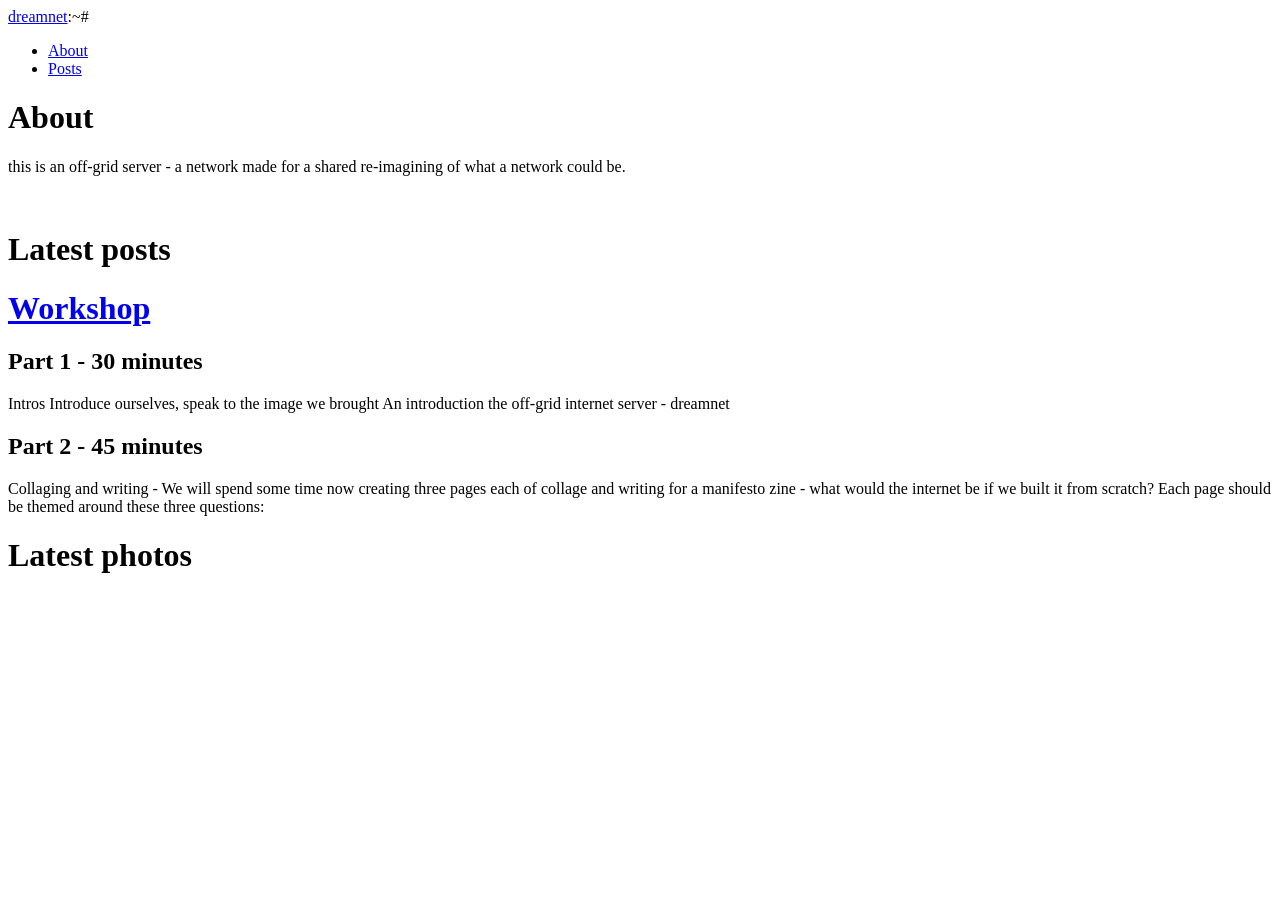
==== public/index.html @ 26a7a11f "initial commit" ====
<!DOCTYPE html>
<html lang="en-us">
<head>
	<meta name="generator" content="Hugo 0.152.2"><script src="/livereload.js?mindelay=10&amp;v=2&amp;port=1313&amp;path=livereload" data-no-instant defer></script>
    <meta charset="utf-8">
    <meta http-equiv="X-UA-Compatible" content="IE=edge">
    <title>dreamnet/</title>
    <meta name="description" content="what could the internet be?">
    <meta name="viewport" content="width=device-width, initial-scale=1">
    <meta name="robots" content="all,follow">
    <meta name="googlebot" content="index,follow,snippet,archive">
    <link rel="stylesheet" href="http://localhost:1313/hugo-theme-console/css/terminal-0.7.4.min.css">
    <link rel="stylesheet" href="http://localhost:1313/hugo-theme-console/css/animate-4.1.1.min.css">
    <link rel="stylesheet" href="http://localhost:1313/hugo-theme-console/css/console.css">
    
      <!--[if lt IE 9]>
          <script src="https://oss.maxcdn.com/html5shiv/3.7.2/html5shiv.min.js"></script>
          <script src="https://oss.maxcdn.com/respond/1.4.2/respond.min.js"></script>
      <![endif]-->
       
      <link href="http://localhost:1313/index.xml" rel="alternate" type="application/rss+xml" title="dreamnet" />
    <meta property="og:title" content="dreamnet" />
<meta property="og:description" content="" />
<meta property="og:type" content="website" />
<meta property="og:url" content="http://localhost:1313/" />


<meta name="twitter:title" content="dreamnet"/>
<meta name="twitter:description" content="what could the internet be?"/>

</head>
<body class="terminal">
    <div class="container">
        <div class="terminal-nav">
          <header class="terminal-logo">
            <div class="logo terminal-prompt">
              
              
              <a href="http://localhost:1313/" class="no-style ">dreamnet</a>:~# 
              </div></header>
          <nav class="terminal-menu">
            <ul vocab="https://schema.org/" typeof="BreadcrumbList">
                
                <li property="itemListElement" typeof="ListItem">
                    <a property="item" typeof="WebPage" href="http://localhost:1313/about/">
                    <span property="name">About</span></a>
                    <meta property="position" content="1" />
                </li>
                
                <li property="itemListElement" typeof="ListItem">
                    <a property="item" typeof="WebPage" href="http://localhost:1313/posts/">
                    <span property="name">Posts</span></a>
                    <meta property="position" content="2" />
                </li>
                
            </ul>
          </nav>
        </div>
    </div>

    <div class="container " >
        

<h1>About</h1>


    
            <p>
                <p>this is an off-grid server - a network made for a shared re-imagining of what a network could be.</p>
            </p>
    

</p>

<br/>

<h1>Latest posts</h1>

<div class="posts-list">

    
        <div class="post">
            <p>
                <h1><a href="http://localhost:1313/posts/workshop/" title="Workshop">Workshop</a></h1>
                <h2 id="part-1---30-minutes">Part 1 - 30 minutes</h2> <p>Intros
Introduce ourselves, speak to the image we brought
An introduction the off-grid internet server - dreamnet</p>
<h2 id="part-2---45-minutes">Part 2 - 45 minutes</h2> <p>Collaging and writing -
We will spend some time now creating three pages each of collage and writing for a manifesto zine - what would the internet be if we built it from scratch?
Each page should be themed around these three questions:</p>
            </p>
        </div>    
    

</div>

<h1>Latest photos</h1>

<div class="image-grid">

</div>


        <div class="footer"> 
</div>

    </div>
  </body>
</html>
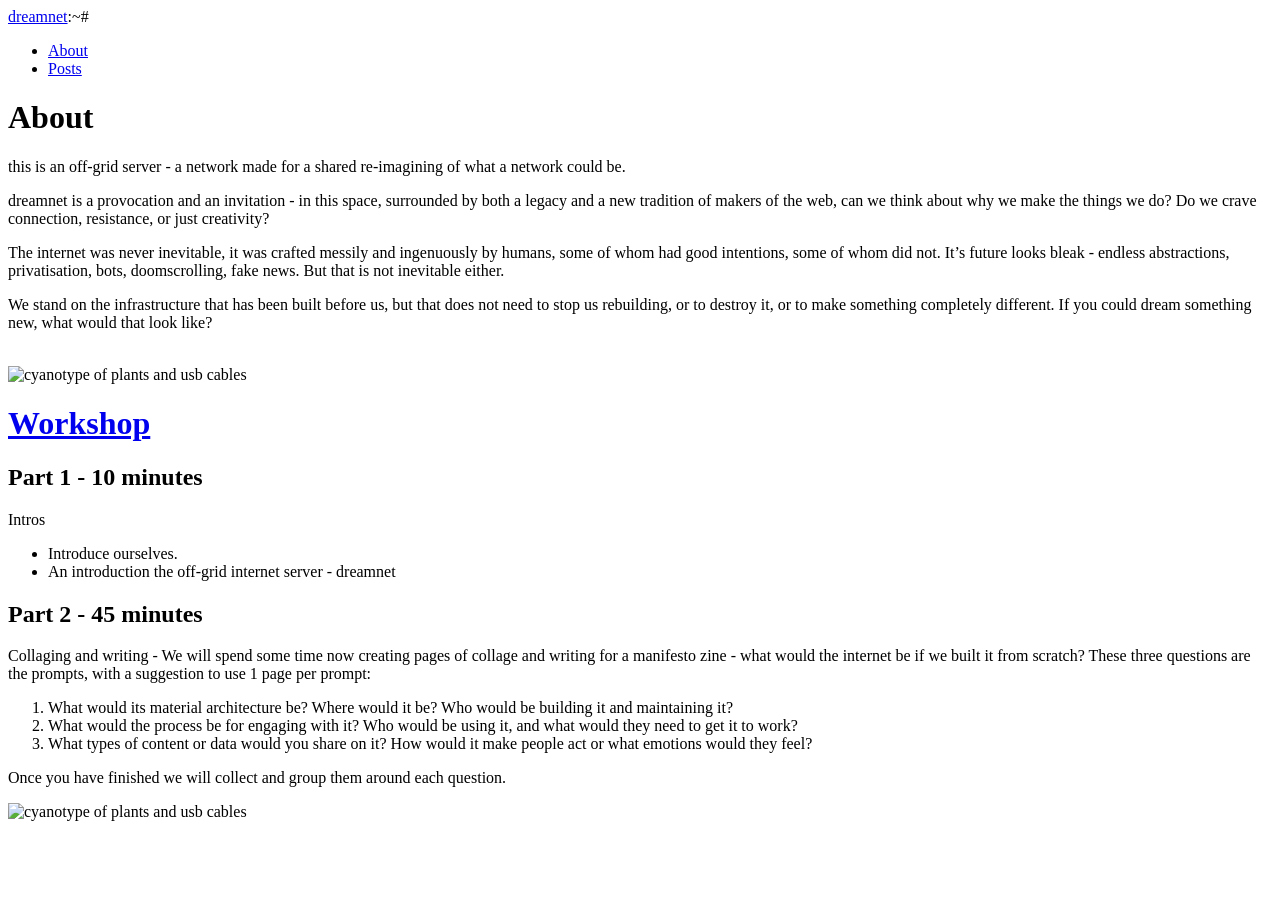
==== commit 2f52f20e: "update for next workshop" ====
--- a/public/index.html
+++ b/public/index.html
@@ -61,43 +61,56 @@
     <div class="container " >
         
 
-<h1>About</h1>
-
+    <h1>About</h1>
 
     
+        
             <p>
                 <p>this is an off-grid server - a network made for a shared re-imagining of what a network could be.</p>
+<p>dreamnet is a provocation and an invitation - in this space, surrounded by both a legacy and a new tradition of makers of the web, can we think about why we make the things we do? Do we crave connection, resistance, or just creativity?</p>
+<p>The internet was never inevitable, it was crafted messily and ingenuously by humans, some of whom had good intentions, some of whom did not. It&rsquo;s future looks bleak - endless abstractions, privatisation, bots, doomscrolling, fake news. But that is not inevitable either.</p>
+<p>We stand on the infrastructure that has been built before us, but that does not need to stop us rebuilding, or to destroy it, or to make something completely different. If you could dream something new, what would that look like?</p>
             </p>
+        
     
-
 </p>
 
 <br/>
 
-<h1>Latest posts</h1>
+<div class="image-grid">
+    <img src="/photos/cyanotype_2.webp" alt="cyanotype of plants and usb cables" class="image-responsive">
+</div>
 
 <div class="posts-list">
-
     
-        <div class="post">
-            <p>
-                <h1><a href="http://localhost:1313/posts/workshop/" title="Workshop">Workshop</a></h1>
-                <h2 id="part-1---30-minutes">Part 1 - 30 minutes</h2> <p>Intros
-Introduce ourselves, speak to the image we brought
-An introduction the off-grid internet server - dreamnet</p>
+        
+            <div class="post">
+                <p>
+                    <h1>
+                        <a href="http://localhost:1313/posts/workshop/" title="Workshop">Workshop</a>
+                    </h1>
+                    <h2 id="part-1---10-minutes">Part 1 - 10 minutes</h2> <p>Intros</p>
+<ul>
+<li>Introduce ourselves.</li>
+<li>An introduction the off-grid internet server - dreamnet</li>
+</ul>
 <h2 id="part-2---45-minutes">Part 2 - 45 minutes</h2> <p>Collaging and writing -
-We will spend some time now creating three pages each of collage and writing for a manifesto zine - what would the internet be if we built it from scratch?
-Each page should be themed around these three questions:</p>
-            </p>
-        </div>    
+We will spend some time now creating pages of collage and writing for a manifesto zine - what would the internet be if we built it from scratch?
+These three questions are the prompts, with a suggestion to use 1 page per prompt:</p>
+<ol>
+<li>What would its material architecture be? Where would it be? Who would be building it and maintaining it?</li>
+<li>What would the process be for engaging with it? Who would be using it, and what would they need to get it to work?</li>
+<li>What types of content or data would you share on it? How would it make people act or what emotions would they feel?</li>
+</ol>
+<p>Once you have finished we will collect and group them around each question.</p>
+                </p>
+            </div>
+        
     
-
 </div>
 
-<h1>Latest photos</h1>
-
 <div class="image-grid">
-
+    <img src="/photos/cyanotype_3.webp" alt="cyanotype of plants and usb cables" class="image-responsive">
 </div>
 
 
